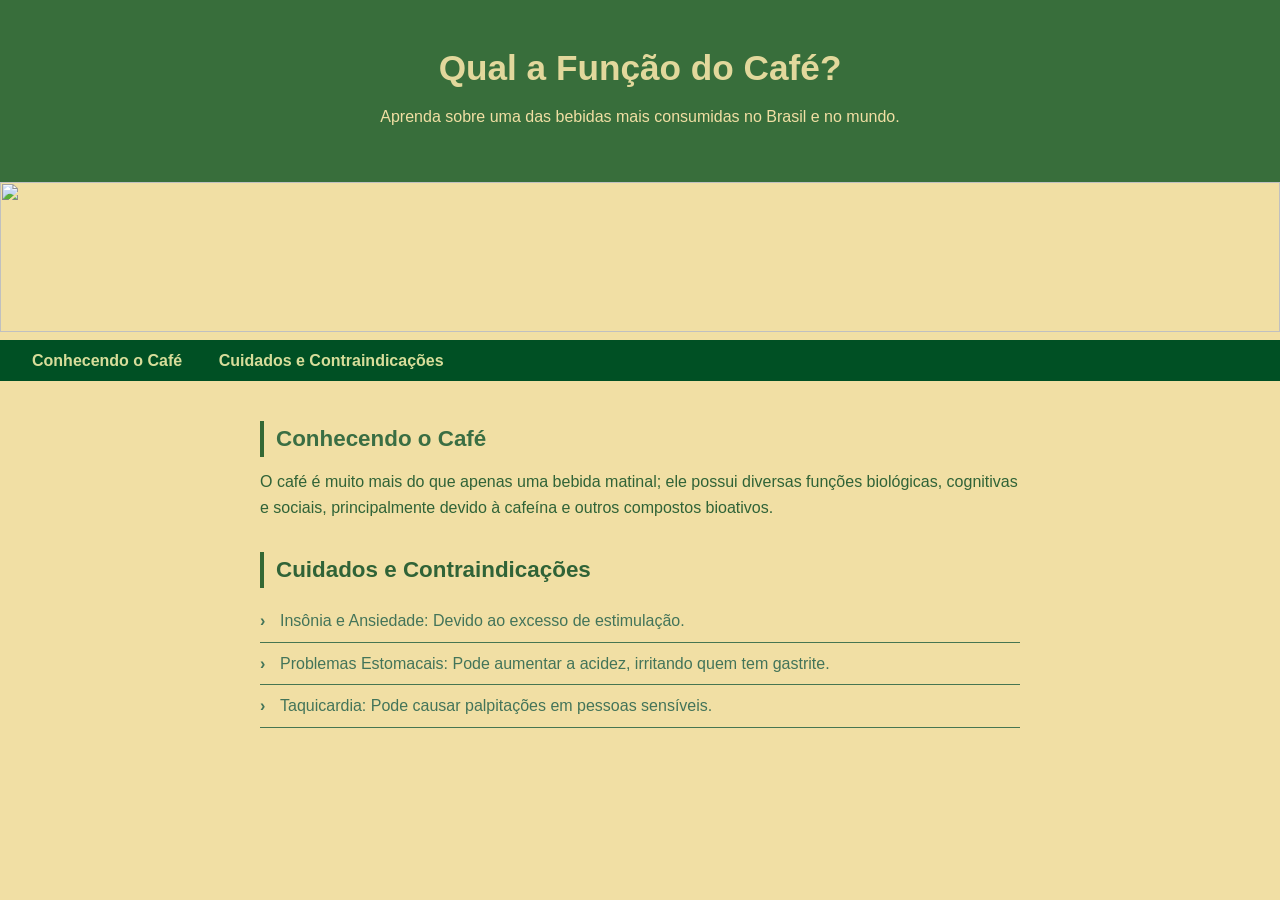
==== index.html @ 6d38b754 "primeiro commit" ====
<!DOCTYPE html>
<html lang="pt-BR">

<head>
    <meta charset="UTF-8">
    <meta name="viewport" content="width=device-width, initial-scale=1.0">
    <title>Gregory</title>
    <link rel="stylesheet" href="css/estilo.css">
</head>
<header>
    <h1>Qual a Função do Café?</h1>
    <p class="sub">Aprenda sobre uma das bebidas mais consumidas no Brasil e no mundo.</p>
</header>

<body>

    <section >
        <img class="fotografia" src="https://st2.depositphotos.com/46171552/46151/i/450/depositphotos_461513118-stock-photo-top-view-cup-americano-coffee.jpg=">
    <!--NAVEGAÇÃO-->
    <nav>
        <a href="sobre.html">Conhecendo o Café</a>
        <a href="index.html">Cuidados e Contraindicações</a>
    </nav>

    <main>
         <!-- Parágrafo sobre café-->
        <section>
            <h2>Conhecendo o Café</h2>
            
            <p>O café é muito mais do que apenas uma bebida matinal; ele possui diversas funções biológicas, cognitivas e sociais, principalmente devido à cafeína e outros compostos bioativos.</p>
        </section>

        <!-- Precisamos ter cuidado-->
        <section>
            <h2>
                <p>Cuidados e Contraindicações</p>
            </h2>
        <ul>
            <li>Insônia e Ansiedade: Devido ao excesso de estimulação. </li>
            <li>Problemas Estomacais: Pode aumentar a acidez, irritando quem tem gastrite.</li>
            <li>Taquicardia: Pode causar palpitações em pessoas sensíveis.</li>
        </ul>
        </main>
</body>

</html>
---- css/estilo.css ----
/*Reset e base*/
*, *::before, *::after {
box-sizing: border-box;
margin: 0;
padding: 0;
}
body {
    font-family: 'Segoe UI', Arial, sans-serif;
  font-size: 16px;
  line-height: 1.6;
  color: #437459;
  background-color: #f1dfa4;
}
header {
  background-color: #386e3b; /* sua cor primária */
  color: rgb(226, 216, 156);
  text-align: center;
  padding: 40px 20px;
}
header h1 {
  font-size: 2.2rem;
  font-weight: 700;
  margin-bottom: 8px;
}
nav {
  background-color: #005024;
  padding: 8px 16px;
}
nav a {
  color: rgba(247, 242, 172, 0.87);
  text-decoration: none;
  padding: 8px 16px;
  border-radius: 6px;
  font-weight: 600;
  transition: background .2s;
}
nav a:hover {
  background: rgba(73, 151, 84, 0.527);
}
main {
  max-width: 800px;
  margin: 0 auto;
  padding: 40px 20px;
}
section { margin-bottom: 32px; }
h2 {
  font-size: 1.4rem;
  font-weight: 700;
  color: #3a6e43;
  border-left: 4px solid #346834;
  padding-left: 12px;
  margin-bottom: 12px;
}
p { color: #306337; margin-bottom: 12px; }
ul { list-style: none; padding: 0; }
ul li {
  padding: 8px 0 8px 20px;
  border-bottom: 1px solid #477551;
  position: relative;
  
}
ul li::before {
  content: "›";

  position: absolute;
  left: 0;
  font-weight: 700;
}

.sub {
    color: #f1dfa4;
}

/* 7. Links */
a {
  color:           #306337;
  text-decoration: none;
  font-weight:     600;
  transition:      color .2s ease;
}

a:hover {
  color:          #306337;
  text-decoration: underline;
}

.fotografia {
   width:100%;
   height: 150px;
}
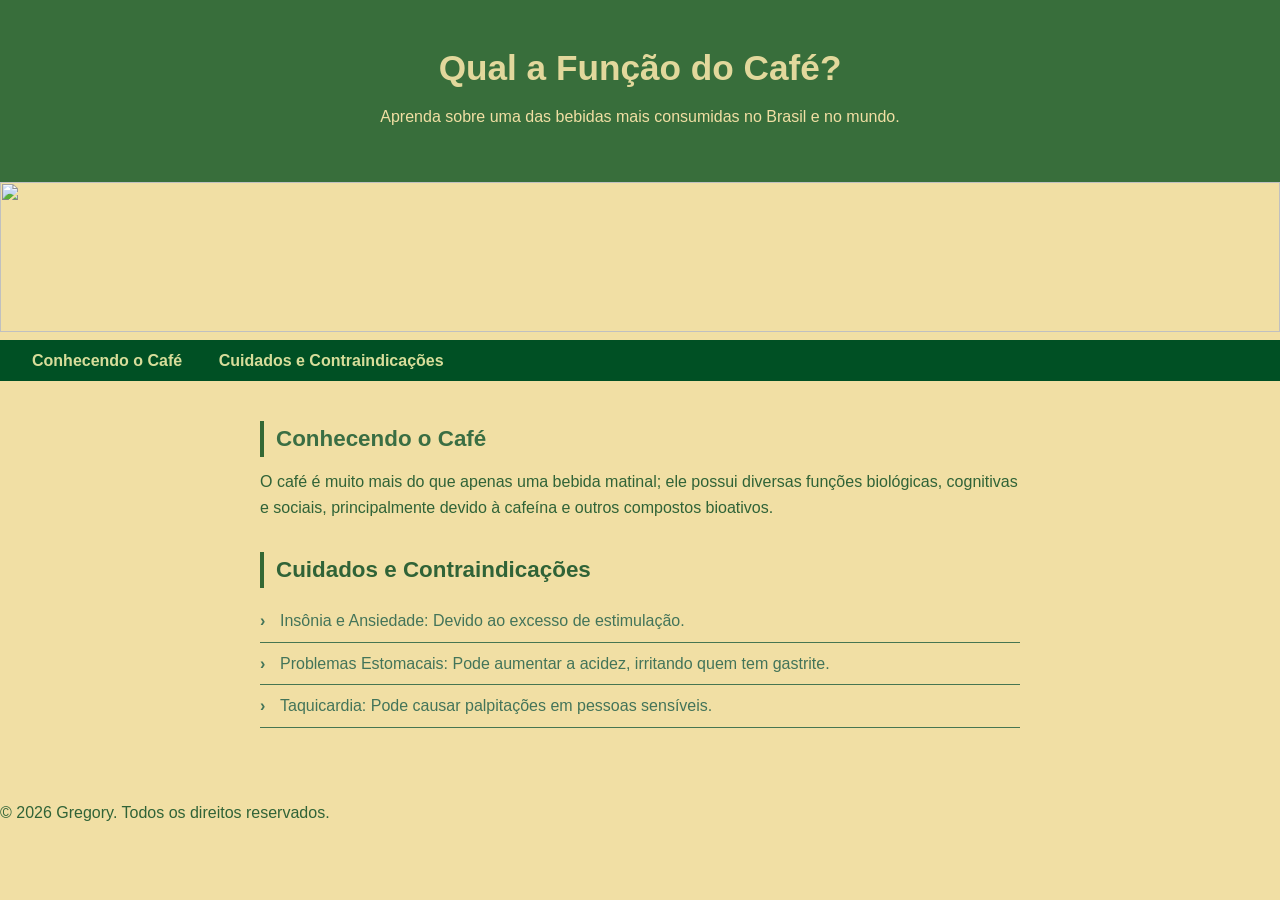
==== commit c7a1fa25: "modifica html" ====
--- a/index.html
+++ b/index.html
@@ -41,6 +41,8 @@
             <li>Taquicardia: Pode causar palpitações em pessoas sensíveis.</li>
         </ul>
         </main>
+        <footer>
+            <p>© 2026 Gregory. Todos os direitos reservados.</p>
+        </footer>
 </body>
-
 </html>
